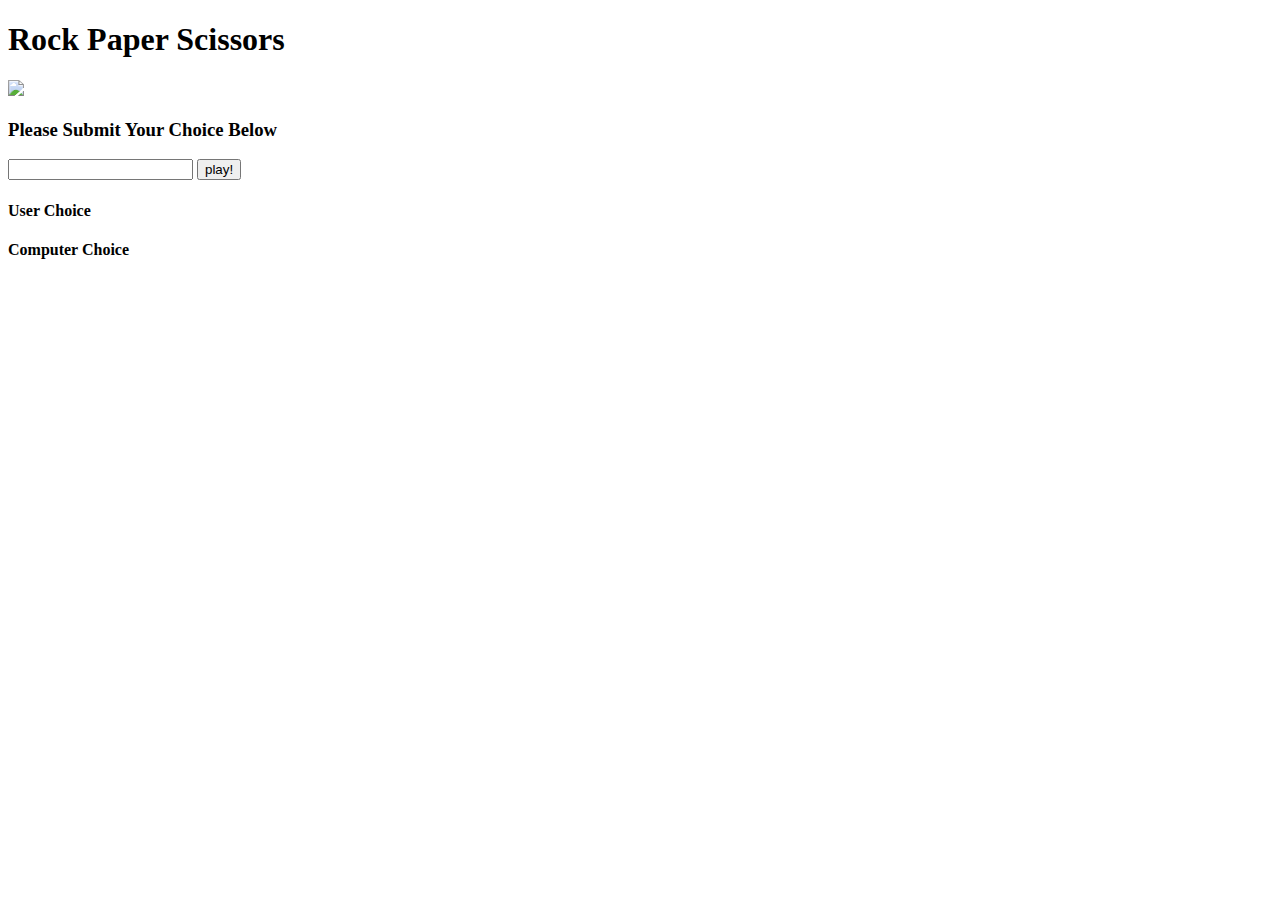
==== index.html @ 155e3d4a "🎭🏏 Updated with Glitch" ====
<!DOCTYPE html>
<html>
  <head>
    <title>RPS Game</title>
    <!-- Link CSS here -->
    <link type="text/css" rel="stylesheet" href="css/style.css" />
  </head>

  <body>
    <div class="row">
      <h1>Rock Paper Scissors</h1>
      <img src="http://www.coltnews.com/wp-content/uploads/2016/04/RPS.png" />

      <h3>Please Submit Your Choice Below</h3>
      <div>
        <input class="input" />
        <button class="play">play!</button>
      </div>

      <div class="choices" class="row">
        <div>
          <h4>User Choice</h4>
          <p class="userChoice"></p>
        </div> 
        <div>
          <h4>Computer Choice</h4>
          <p class="computerChoice"></p>
        </div>
      </div>
      <div class="result"></div>
    </div>

    <!-- Link JQuery here -->
    <script src="https://ajax.googleapis.com/ajax/libs/jquery/2.1.1/jquery.min.js"></script>
    <!-- Link script.js here -->
    <script src="js/script.js"></script>
  </body>
</html>
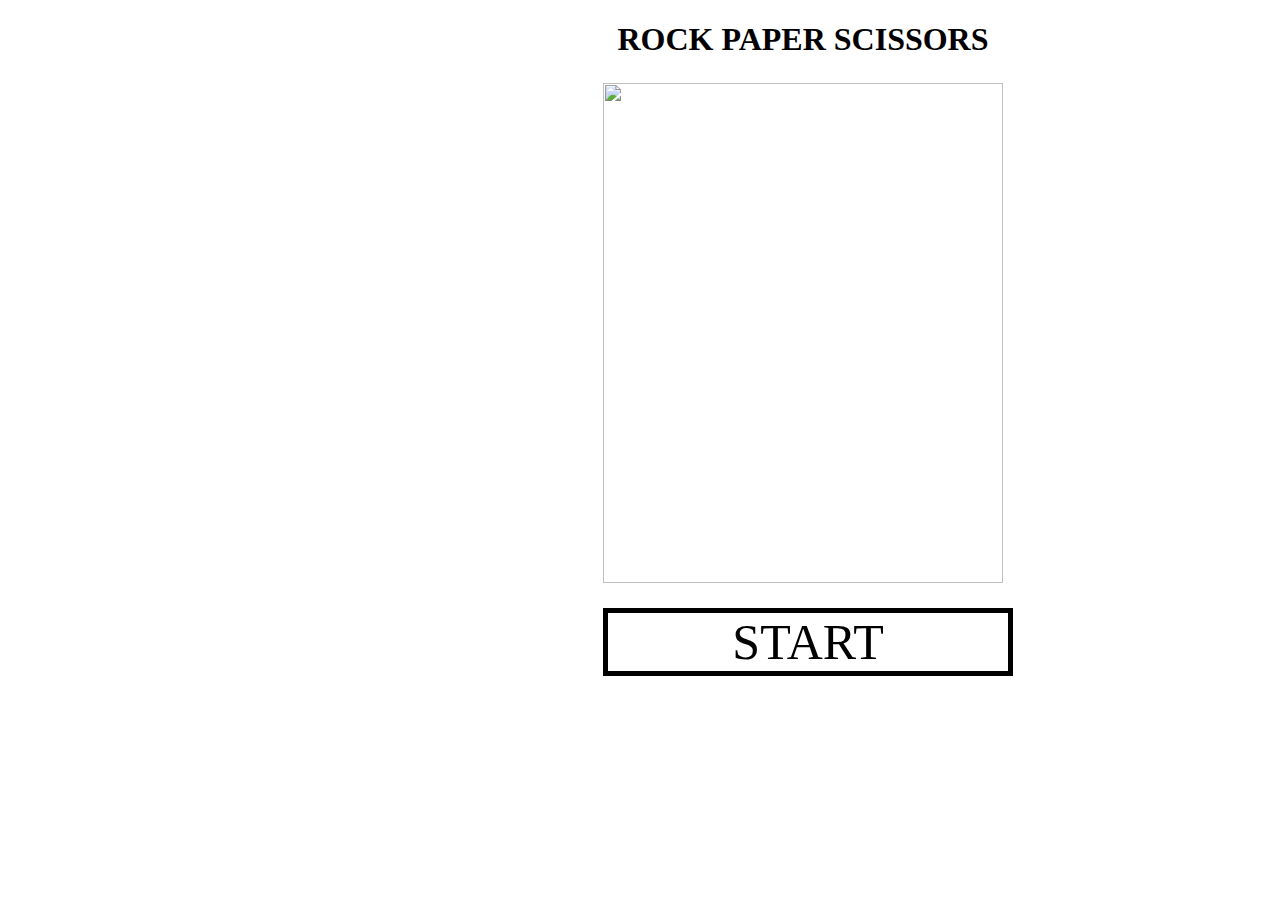
==== commit 35a0e429: "🎫🔢 Updated with Glitch" ====
--- a/index.html
+++ b/index.html
@@ -7,29 +7,20 @@
   </head>
 
   <body>
-    <div class="row">
-      <h1>Rock Paper Scissors</h1>
-      <img src="http://www.coltnews.com/wp-content/uploads/2016/04/RPS.png" />
-
-      <h3>Please Submit Your Choice Below</h3>
-      <div>
-        <input class="input" />
-        <button class="play">play!</button>
-      </div>
-
-      <div class="choices" class="row">
-        <div>
-          <h4>User Choice</h4>
-          <p class="userChoice"></p>
-        </div> 
-        <div>
-          <h4>Computer Choice</h4>
-          <p class="computerChoice"></p>
-        </div>
-      </div>
-      <div class="result"></div>
+    
+    <div class="start">
+      
+ 
+    <h1 class="titleOne">
+   ROCK PAPER SCISSORS   
+    </h1>
+   <img class = "loadingImage" src="https://cdn.glitch.global/b3970749-e157-4d4f-91ad-eddc8d69561f/rulesRockPaperScissors.png?v=1641346036985">   
+     
+       <a class="startButton" href ="/hub.html">START</a>
+      
     </div>
-
+    
+   
     <!-- Link JQuery here -->
     <script src="https://ajax.googleapis.com/ajax/libs/jquery/2.1.1/jquery.min.js"></script>
     <!-- Link script.js here -->
--- a/css/style.css
+++ b/css/style.css
@@ -0,0 +1,74 @@
+.row {
+  
+  text-align: center;
+}
+.choices {
+  display: flex;
+  justify-content: space-between;
+}
+.image1{
+  width:500px;
+  border:10px solid black;
+}
+html{
+background-color: 
+}
+
+.titleOne{
+  width:500px;
+    display:flex;
+  margin-left:505px;
+  justify-content:center;  
+   margin-left:545px;
+}
+
+.startButton{
+font-size: 50px;
+font-family:Garamond, serif;
+  margin-left:595px;
+    margin-top:25px;  
+  color:black;
+   width:400px;
+  display:flex;
+  justify-content:center;  
+  text-decoration: none;
+  border:5px solid black;}
+
+  .resetButton{
+    display:flex;
+  justify-content:center; 
+    border:5px solid red;
+      text-decoration: none;
+    color:red;
+    width:50px;
+      margin-left:1460px;
+    margin-top:100px;
+    
+  }
+  
+
+.loadingImage{
+width:500px;
+  height:500px;
+    margin-left:595px;
+    margin-top:25px;  
+   width:400px;
+  display:flex;
+  justify-content:center;  
+}
+.gameRulesImage{
+  margin-left:295px;
+}
+
+.scoreBoardDisplay{
+   display:flex;
+  justify-content:center; 
+   margin-left:85px;
+  width:350px;
+  height:100px;
+    border:5px solid red;
+      text-decoration: none;
+    color:red;
+  font-size: 30px;
+font-family:Garamond, serif;
+}